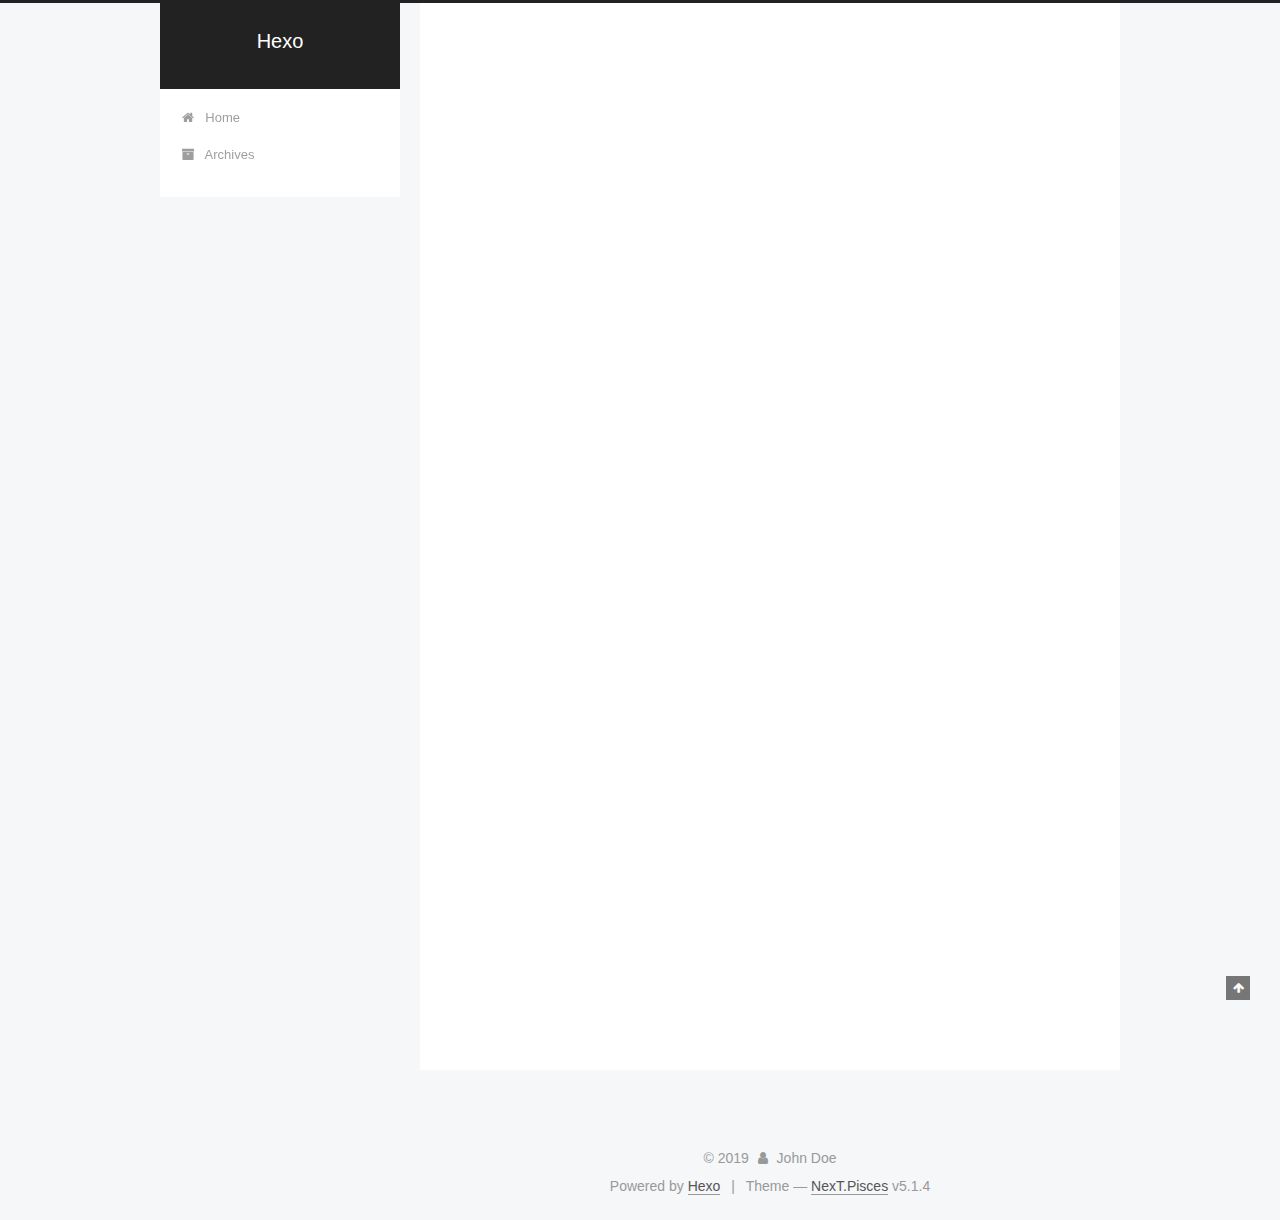
==== index.html @ f13014a4 "Site updated: 2019-09-18 18:14:10" ====
<!DOCTYPE html>



  


<html class="theme-next pisces use-motion" lang="en">
<head><meta name="generator" content="Hexo 3.9.0">
  <meta charset="UTF-8">
<meta http-equiv="X-UA-Compatible" content="IE=edge">
<meta name="viewport" content="width=device-width, initial-scale=1, maximum-scale=1">
<meta name="theme-color" content="#222">









<meta http-equiv="Cache-Control" content="no-transform">
<meta http-equiv="Cache-Control" content="no-siteapp">
















  
  
  <link href="/lib/fancybox/source/jquery.fancybox.css?v=2.1.5" rel="stylesheet" type="text/css">







<link href="/lib/font-awesome/css/font-awesome.min.css?v=4.6.2" rel="stylesheet" type="text/css">

<link href="/css/main.css?v=5.1.4" rel="stylesheet" type="text/css">


  <link rel="apple-touch-icon" sizes="180x180" href="/images/apple-touch-icon-next.png?v=5.1.4">


  <link rel="icon" type="image/png" sizes="32x32" href="/images/favicon-32x32-next.png?v=5.1.4">


  <link rel="icon" type="image/png" sizes="16x16" href="/images/favicon-16x16-next.png?v=5.1.4">


  <link rel="mask-icon" href="/images/logo.svg?v=5.1.4" color="#222">





  <meta name="keywords" content="Hexo, NexT">










<meta property="og:type" content="website">
<meta property="og:title" content="Hexo">
<meta property="og:url" content="http://yoursite.com/index.html">
<meta property="og:site_name" content="Hexo">
<meta property="og:locale" content="en">
<meta name="twitter:card" content="summary">
<meta name="twitter:title" content="Hexo">



<script type="text/javascript" id="hexo.configurations">
  var NexT = window.NexT || {};
  var CONFIG = {
    root: '/',
    scheme: 'Pisces',
    version: '5.1.4',
    sidebar: {"position":"left","display":"post","offset":12,"b2t":false,"scrollpercent":false,"onmobile":false},
    fancybox: true,
    tabs: true,
    motion: {"enable":true,"async":false,"transition":{"post_block":"fadeIn","post_header":"slideDownIn","post_body":"slideDownIn","coll_header":"slideLeftIn","sidebar":"slideUpIn"}},
    duoshuo: {
      userId: '0',
      author: 'Author'
    },
    algolia: {
      applicationID: '',
      apiKey: '',
      indexName: '',
      hits: {"per_page":10},
      labels: {"input_placeholder":"Search for Posts","hits_empty":"We didn't find any results for the search: ${query}","hits_stats":"${hits} results found in ${time} ms"}
    }
  };
</script>



  <link rel="canonical" href="http://yoursite.com/">





  <title>Hexo</title>
  








</head>

<body itemscope itemtype="http://schema.org/WebPage" lang="en">

  
  
    
  

  <div class="container sidebar-position-left 
  page-home">
    <div class="headband"></div>

    <header id="header" class="header" itemscope itemtype="http://schema.org/WPHeader">
      <div class="header-inner"><div class="site-brand-wrapper">
  <div class="site-meta ">
    

    <div class="custom-logo-site-title">
      <a href="/" class="brand" rel="start">
        <span class="logo-line-before"><i></i></span>
        <span class="site-title">Hexo</span>
        <span class="logo-line-after"><i></i></span>
      </a>
    </div>
      
        <p class="site-subtitle"></p>
      
  </div>

  <div class="site-nav-toggle">
    <button>
      <span class="btn-bar"></span>
      <span class="btn-bar"></span>
      <span class="btn-bar"></span>
    </button>
  </div>
</div>

<nav class="site-nav">
  

  
    <ul id="menu" class="menu">
      
        
        <li class="menu-item menu-item-home">
          <a href="/" rel="section">
            
              <i class="menu-item-icon fa fa-fw fa-home"></i> <br>
            
            Home
          </a>
        </li>
      
        
        <li class="menu-item menu-item-archives">
          <a href="/archives/" rel="section">
            
              <i class="menu-item-icon fa fa-fw fa-archive"></i> <br>
            
            Archives
          </a>
        </li>
      

      
    </ul>
  

  
</nav>



 </div>
    </header>

    <main id="main" class="main">
      <div class="main-inner">
        <div class="content-wrap">
          <div id="content" class="content">
            
  <section id="posts" class="posts-expand">
    
      

  

  
  
  

  <article class="post post-type-normal" itemscope itemtype="http://schema.org/Article">
  
  
  
  <div class="post-block">
    <link itemprop="mainEntityOfPage" href="http://yoursite.com/2019/09/18/hello-world/">

    <span hidden itemprop="author" itemscope itemtype="http://schema.org/Person">
      <meta itemprop="name" content="John Doe">
      <meta itemprop="description" content>
      <meta itemprop="image" content="/images/avatar.gif">
    </span>

    <span hidden itemprop="publisher" itemscope itemtype="http://schema.org/Organization">
      <meta itemprop="name" content="Hexo">
    </span>

    
      <header class="post-header">

        
        
          <h1 class="post-title" itemprop="name headline">
                
                <a class="post-title-link" href="/2019/09/18/hello-world/" itemprop="url">Hello World</a></h1>
        

        <div class="post-meta">
          <span class="post-time">
            
              <span class="post-meta-item-icon">
                <i class="fa fa-calendar-o"></i>
              </span>
              
                <span class="post-meta-item-text">Posted on</span>
              
              <time title="Post created" itemprop="dateCreated datePublished" datetime="2019-09-18T17:03:10+08:00">
                2019-09-18
              </time>
            

            

            
          </span>

          

          
            
          

          
          

          

          

          

        </div>
      </header>
    

    
    
    
    <div class="post-body" itemprop="articleBody">

      
      

      
        
          
            <p>Welcome to <a href="https://hexo.io/" target="_blank" rel="noopener">Hexo</a>! This is your very first post. Check <a href="https://hexo.io/docs/" target="_blank" rel="noopener">documentation</a> for more info. If you get any problems when using Hexo, you can find the answer in <a href="https://hexo.io/docs/troubleshooting.html" target="_blank" rel="noopener">troubleshooting</a> or you can ask me on <a href="https://github.com/hexojs/hexo/issues" target="_blank" rel="noopener">GitHub</a>.</p>
<h2 id="Quick-Start"><a href="#Quick-Start" class="headerlink" title="Quick Start"></a>Quick Start</h2><h3 id="Create-a-new-post"><a href="#Create-a-new-post" class="headerlink" title="Create a new post"></a>Create a new post</h3><figure class="highlight bash"><table><tr><td class="gutter"><pre><span class="line">1</span><br></pre></td><td class="code"><pre><span class="line">$ hexo new <span class="string">"My New Post"</span></span><br></pre></td></tr></table></figure>

<p>More info: <a href="https://hexo.io/docs/writing.html" target="_blank" rel="noopener">Writing</a></p>
<h3 id="Run-server"><a href="#Run-server" class="headerlink" title="Run server"></a>Run server</h3><figure class="highlight bash"><table><tr><td class="gutter"><pre><span class="line">1</span><br></pre></td><td class="code"><pre><span class="line">$ hexo server</span><br></pre></td></tr></table></figure>

<p>More info: <a href="https://hexo.io/docs/server.html" target="_blank" rel="noopener">Server</a></p>
<h3 id="Generate-static-files"><a href="#Generate-static-files" class="headerlink" title="Generate static files"></a>Generate static files</h3><figure class="highlight bash"><table><tr><td class="gutter"><pre><span class="line">1</span><br></pre></td><td class="code"><pre><span class="line">$ hexo generate</span><br></pre></td></tr></table></figure>

<p>More info: <a href="https://hexo.io/docs/generating.html" target="_blank" rel="noopener">Generating</a></p>
<h3 id="Deploy-to-remote-sites"><a href="#Deploy-to-remote-sites" class="headerlink" title="Deploy to remote sites"></a>Deploy to remote sites</h3><figure class="highlight bash"><table><tr><td class="gutter"><pre><span class="line">1</span><br></pre></td><td class="code"><pre><span class="line">$ hexo deploy</span><br></pre></td></tr></table></figure>

<p>More info: <a href="https://hexo.io/docs/deployment.html" target="_blank" rel="noopener">Deployment</a></p>

          
        
      
    </div>
    
    
    

    

    

    

    <footer class="post-footer">
      

      

      

      
      
        <div class="post-eof"></div>
      
    </footer>
  </div>
  
  
  
  </article>


    
  </section>

  


          </div>
          


          

        </div>
        
          
  
  <div class="sidebar-toggle">
    <div class="sidebar-toggle-line-wrap">
      <span class="sidebar-toggle-line sidebar-toggle-line-first"></span>
      <span class="sidebar-toggle-line sidebar-toggle-line-middle"></span>
      <span class="sidebar-toggle-line sidebar-toggle-line-last"></span>
    </div>
  </div>

  <aside id="sidebar" class="sidebar">
    
    <div class="sidebar-inner">

      

      

      <section class="site-overview-wrap sidebar-panel sidebar-panel-active">
        <div class="site-overview">
          <div class="site-author motion-element" itemprop="author" itemscope itemtype="http://schema.org/Person">
            
              <p class="site-author-name" itemprop="name">John Doe</p>
              <p class="site-description motion-element" itemprop="description"></p>
          </div>

          <nav class="site-state motion-element">

            
              <div class="site-state-item site-state-posts">
              
                <a href="/archives/">
              
                  <span class="site-state-item-count">1</span>
                  <span class="site-state-item-name">posts</span>
                </a>
              </div>
            

            

            

          </nav>

          

          

          
          

          
          

          

        </div>
      </section>

      

      

    </div>
  </aside>


        
      </div>
    </main>

    <footer id="footer" class="footer">
      <div class="footer-inner">
        <div class="copyright">&copy; <span itemprop="copyrightYear">2019</span>
  <span class="with-love">
    <i class="fa fa-user"></i>
  </span>
  <span class="author" itemprop="copyrightHolder">John Doe</span>

  
</div>


  <div class="powered-by">Powered by <a class="theme-link" target="_blank" href="https://hexo.io">Hexo</a></div>



  <span class="post-meta-divider">|</span>



  <div class="theme-info">Theme &mdash; <a class="theme-link" target="_blank" href="https://github.com/iissnan/hexo-theme-next">NexT.Pisces</a> v5.1.4</div>




        







        
      </div>
    </footer>

    
      <div class="back-to-top">
        <i class="fa fa-arrow-up"></i>
        
      </div>
    

    

  </div>

  

<script type="text/javascript">
  if (Object.prototype.toString.call(window.Promise) !== '[object Function]') {
    window.Promise = null;
  }
</script>









  












  
  
    <script type="text/javascript" src="/lib/jquery/index.js?v=2.1.3"></script>
  

  
  
    <script type="text/javascript" src="/lib/fastclick/lib/fastclick.min.js?v=1.0.6"></script>
  

  
  
    <script type="text/javascript" src="/lib/jquery_lazyload/jquery.lazyload.js?v=1.9.7"></script>
  

  
  
    <script type="text/javascript" src="/lib/velocity/velocity.min.js?v=1.2.1"></script>
  

  
  
    <script type="text/javascript" src="/lib/velocity/velocity.ui.min.js?v=1.2.1"></script>
  

  
  
    <script type="text/javascript" src="/lib/fancybox/source/jquery.fancybox.pack.js?v=2.1.5"></script>
  


  


  <script type="text/javascript" src="/js/src/utils.js?v=5.1.4"></script>

  <script type="text/javascript" src="/js/src/motion.js?v=5.1.4"></script>



  
  


  <script type="text/javascript" src="/js/src/affix.js?v=5.1.4"></script>

  <script type="text/javascript" src="/js/src/schemes/pisces.js?v=5.1.4"></script>



  

  


  <script type="text/javascript" src="/js/src/bootstrap.js?v=5.1.4"></script>



  


  




	





  





  












  





  

  

  

  
  

  

  

  

</body>
</html>
---- css/main.css ----
/* normalize.css v3.0.2 | MIT License | git.io/normalize */
html {
  font-family: sans-serif; /* 1 */
  -ms-text-size-adjust: 100%; /* 2 */
  -webkit-text-size-adjust: 100%; /* 2 */
}
body {
  margin: 0;
}
article,
aside,
details,
figcaption,
figure,
footer,
header,
hgroup,
main,
menu,
nav,
section,
summary {
  display: block;
}
audio,
canvas,
progress,
video {
  display: inline-block; /* 1 */
  vertical-align: baseline; /* 2 */
}
audio:not([controls]) {
  display: none;
  height: 0;
}
[hidden],
template {
  display: none;
}
a {
  background-color: transparent;
}
a:active,
a:hover {
  outline: 0;
}
abbr[title] {
  border-bottom: 1px dotted;
}
b,
strong {
  font-weight: bold;
}
dfn {
  font-style: italic;
}
h1 {
  font-size: 2em;
  margin: 0.67em 0;
}
mark {
  background: #ff0;
  color: #000;
}
small {
  font-size: 80%;
}
sub,
sup {
  font-size: 75%;
  line-height: 0;
  position: relative;
  vertical-align: baseline;
}
sup {
  top: -0.5em;
}
sub {
  bottom: -0.25em;
}
img {
  border: 0;
}
svg:not(:root) {
  overflow: hidden;
}
figure {
  margin: 1em 40px;
}
hr {
  -moz-box-sizing: content-box;
  box-sizing: content-box;
  height: 0;
}
pre {
  overflow: auto;
}
code,
kbd,
pre,
samp {
  font-family: monospace, monospace;
  font-size: 1em;
}
button,
input,
optgroup,
select,
textarea {
  color: inherit; /* 1 */
  font: inherit; /* 2 */
  margin: 0; /* 3 */
}
button {
  overflow: visible;
}
button,
select {
  text-transform: none;
}
button,
html input[type="button"],
input[type="reset"],
input[type="submit"] {
  -webkit-appearance: button; /* 2 */
  cursor: pointer; /* 3 */
}
button[disabled],
html input[disabled] {
  cursor: default;
}
button::-moz-focus-inner,
input::-moz-focus-inner {
  border: 0;
  padding: 0;
}
input {
  line-height: normal;
}
input[type="checkbox"],
input[type="radio"] {
  box-sizing: border-box; /* 1 */
  padding: 0; /* 2 */
}
input[type="number"]::-webkit-inner-spin-button,
input[type="number"]::-webkit-outer-spin-button {
  height: auto;
}
input[type="search"] {
  -webkit-appearance: textfield; /* 1 */
  -moz-box-sizing: content-box;
  -webkit-box-sizing: content-box; /* 2 */
  box-sizing: content-box;
}
input[type="search"]::-webkit-search-cancel-button,
input[type="search"]::-webkit-search-decoration {
  -webkit-appearance: none;
}
fieldset {
  border: 1px solid #c0c0c0;
  margin: 0 2px;
  padding: 0.35em 0.625em 0.75em;
}
legend {
  border: 0; /* 1 */
  padding: 0; /* 2 */
}
textarea {
  overflow: auto;
}
optgroup {
  font-weight: bold;
}
table {
  border-collapse: collapse;
  border-spacing: 0;
}
td,
th {
  padding: 0;
}
::selection {
  background: #262a30;
  color: #fff;
}
body {
  position: relative;
  font-family: 'Lato', "PingFang SC", "Microsoft YaHei", sans-serif;
  font-size: 14px;
  line-height: 2;
  color: #555;
  background: #f5f7f9;
}
@media (max-width: 767px) {
  body {
    padding-right: 0 !important;
  }
}
@media (min-width: 768px) and (max-width: 991px) {
  body {
    padding-right: 0 !important;
  }
}
@media (min-width: 1600px) {
  body {
    font-size: 16px;
  }
}
h1,
h2,
h3,
h4,
h5,
h6 {
  margin: 0;
  padding: 0;
  font-weight: bold;
  line-height: 1.5;
  font-family: 'Lato', "PingFang SC", "Microsoft YaHei", sans-serif;
}
h2,
h3,
h4,
h5,
h6 {
  margin: 20px 0 15px;
}
h1 {
  font-size: 22px;
}
@media (max-width: 767px) {
  h1 {
    font-size: 18px;
  }
}
h2 {
  font-size: 20px;
}
@media (max-width: 767px) {
  h2 {
    font-size: 16px;
  }
}
h3 {
  font-size: 18px;
}
@media (max-width: 767px) {
  h3 {
    font-size: 14px;
  }
}
h4 {
  font-size: 16px;
}
@media (max-width: 767px) {
  h4 {
    font-size: 12px;
  }
}
h5 {
  font-size: 14px;
}
@media (max-width: 767px) {
  h5 {
    font-size: 10px;
  }
}
h6 {
  font-size: 12px;
}
@media (max-width: 767px) {
  h6 {
    font-size: 8px;
  }
}
p {
  margin: 0 0 20px 0;
}
a {
  color: #555;
  text-decoration: none;
  outline: none;
  border-bottom: 1px solid #999;
  word-wrap: break-word;
}
a:hover {
  color: #222;
  border-bottom-color: #222;
}
blockquote {
  margin: 0;
  padding: 0;
}
img {
  display: block;
  margin: auto;
  max-width: 100%;
  height: auto;
}
hr {
  margin: 40px 0;
  height: 3px;
  border: none;
  background-color: #ddd;
  background-image: repeating-linear-gradient(-45deg, #fff, #fff 4px, transparent 4px, transparent 8px);
}
blockquote {
  padding: 0 15px;
  color: #666;
  border-left: 4px solid #ddd;
}
blockquote cite::before {
  content: "-";
  padding: 0 5px;
}
dt {
  font-weight: 700;
}
dd {
  margin: 0;
  padding: 0;
}
kbd {
  border: 1px solid #ccc;
  border-radius: 0.2em;
  box-shadow: 0.1em 0.1em 0.2em rgba(0,0,0,0.1);
  background-color: #f9f9f9;
  font-family: inherit;
  background-image: -webkit-linear-gradient(top, #eee, #fff, #eee);
  padding: 0.1em 0.3em;
  white-space: nowrap;
}
.text-left {
  text-align: left;
}
.text-center {
  text-align: center;
}
.text-right {
  text-align: right;
}
.text-justify {
  text-align: justify;
}
.text-nowrap {
  white-space: nowrap;
}
.text-lowercase {
  text-transform: lowercase;
}
.text-uppercase {
  text-transform: uppercase;
}
.text-capitalize {
  text-transform: capitalize;
}
.center-block {
  display: block;
  margin-left: auto;
  margin-right: auto;
}
.clearfix:before,
.clearfix:after {
  content: " ";
  display: table;
}
.clearfix:after {
  clear: both;
}
.pullquote {
  width: 45%;
}
.pullquote.left {
  float: left;
  margin-left: 5px;
  margin-right: 10px;
}
.pullquote.right {
  float: right;
  margin-left: 10px;
  margin-right: 5px;
}
.affix.affix.affix {
  position: fixed;
}
.translation {
  margin-top: -20px;
  font-size: 14px;
  color: #999;
}
.scrollbar-measure {
  width: 100px;
  height: 100px;
  overflow: scroll;
  position: absolute;
  top: -9999px;
}
.use-motion .motion-element {
  opacity: 0;
}
table {
  margin: 20px 0;
  width: 100%;
  border-collapse: collapse;
  border-spacing: 0;
  border: 1px solid #ddd;
  font-size: 14px;
  table-layout: fixed;
  word-wrap: break-all;
}
table>tbody>tr:nth-of-type(odd) {
  background-color: #f9f9f9;
}
table>tbody>tr:hover {
  background-color: #f5f5f5;
}
caption,
th,
td {
  padding: 8px;
  text-align: left;
  vertical-align: middle;
  font-weight: normal;
}
th,
td {
  border-bottom: 3px solid #ddd;
  border-right: 1px solid #eee;
}
th {
  padding-bottom: 10px;
  font-weight: 700;
}
td {
  border-bottom-width: 1px;
}
html,
body {
  height: 100%;
}
.container {
  position: relative;
  min-height: 100%;
}
.header-inner {
  margin: 0 auto;
  padding: 100px 0 70px;
  width: 700px;
}
@media (min-width: 1600px) {
  .container .header-inner {
    width: 900px;
  }
}
.main {
  padding-bottom: 150px;
}
.main-inner {
  margin: 0 auto;
  width: 700px;
}
@media (min-width: 1600px) {
  .container .main-inner {
    width: 900px;
  }
}
.footer {
  position: absolute;
  left: 0;
  bottom: 0;
  width: 100%;
  min-height: 50px;
}
.footer-inner {
  box-sizing: border-box;
  margin: 20px auto;
  width: 700px;
}
@media (min-width: 1600px) {
  .container .footer-inner {
    width: 900px;
  }
}
pre,
.highlight {
  overflow: auto;
  margin: 20px 0;
  padding: 0;
  font-size: 13px;
  color: #4d4d4c;
  background: #f7f7f7;
  line-height: 1.6;
}
pre,
code {
  font-family: consolas, Menlo, "PingFang SC", "Microsoft YaHei", monospace;
}
code {
  padding: 2px 4px;
  word-wrap: break-word;
  color: #555;
  background: #eee;
  border-radius: 3px;
  font-size: 13px;
}
pre {
  padding: 10px;
}
pre code {
  padding: 0;
  color: #4d4d4c;
  background: none;
  text-shadow: none;
}
.highlight {
  border-radius: 1px;
}
.highlight pre {
  border: none;
  margin: 0;
  padding: 10px 0;
}
.highlight table {
  margin: 0;
  width: auto;
  border: none;
}
.highlight td {
  border: none;
  padding: 0;
}
.highlight figcaption {
  font-size: 1em;
  color: #4d4d4c;
  line-height: 1em;
  margin-bottom: 1em;
}
.highlight figcaption:before,
.highlight figcaption:after {
  content: " ";
  display: table;
}
.highlight figcaption:after {
  clear: both;
}
.highlight figcaption a {
  float: right;
  color: #4d4d4c;
}
.highlight figcaption a:hover {
  border-bottom-color: #4d4d4c;
}
.highlight .gutter pre {
  padding-left: 10px;
  padding-right: 10px;
  color: #869194;
  text-align: right;
  background-color: #eff2f3;
}
.highlight .code pre {
  width: 100%;
  padding-left: 10px;
  padding-right: 10px;
  background-color: #f7f7f7;
}
.highlight .line {
  height: 20px;
}
.gutter {
  -webkit-user-select: none;
  -moz-user-select: none;
  -ms-user-select: none;
  user-select: none;
}
.gist table {
  width: auto;
}
.gist table td {
  border: none;
}
pre .deletion {
  background: #fdd;
}
pre .addition {
  background: #dfd;
}
pre .meta {
  color: #8959a8;
}
pre .comment {
  color: #8e908c;
}
pre .variable,
pre .attribute,
pre .tag,
pre .regexp,
pre .ruby .constant,
pre .xml .tag .title,
pre .xml .pi,
pre .xml .doctype,
pre .html .doctype,
pre .css .id,
pre .css .class,
pre .css .pseudo {
  color: #c82829;
}
pre .number,
pre .preprocessor,
pre .built_in,
pre .literal,
pre .params,
pre .constant,
pre .command {
  color: #f5871f;
}
pre .ruby .class .title,
pre .css .rules .attribute,
pre .string,
pre .value,
pre .inheritance,
pre .header,
pre .ruby .symbol,
pre .xml .cdata,
pre .special,
pre .number,
pre .formula {
  color: #718c00;
}
pre .title,
pre .css .hexcolor {
  color: #3e999f;
}
pre .function,
pre .python .decorator,
pre .python .title,
pre .ruby .function .title,
pre .ruby .title .keyword,
pre .perl .sub,
pre .javascript .title,
pre .coffeescript .title {
  color: #4271ae;
}
pre .keyword,
pre .javascript .function {
  color: #8959a8;
}
.full-image.full-image.full-image.full-image {
  border: none;
  max-width: 100%;
  width: auto;
  margin: 20px auto 25px;
}
@media (min-width: 992px) {
  .full-image.full-image.full-image.full-image {
    max-width: none;
    width: 118%;
    margin: 0 -9%;
  }
}
.blockquote-center,
.page-home .post-type-quote blockquote,
.page-post-detail .post-type-quote blockquote {
  position: relative;
  margin: 40px 0;
  padding: 0;
  border-left: none;
  text-align: center;
}
.blockquote-center::before,
.page-home .post-type-quote blockquote::before,
.page-post-detail .post-type-quote blockquote::before,
.blockquote-center::after,
.page-home .post-type-quote blockquote::after,
.page-post-detail .post-type-quote blockquote::after {
  position: absolute;
  content: ' ';
  display: block;
  width: 100%;
  height: 24px;
  opacity: 0.2;
  background-repeat: no-repeat;
  background-position: 0 -6px;
  background-size: 22px 22px;
}
.blockquote-center::before,
.page-home .post-type-quote blockquote::before,
.page-post-detail .post-type-quote blockquote::before {
  top: -20px;
  background-image: url("../images/quote-l.svg");
  border-top: 1px solid #ccc;
}
.blockquote-center::after,
.page-home .post-type-quote blockquote::after,
.page-post-detail .post-type-quote blockquote::after {
  bottom: -20px;
  background-image: url("../images/quote-r.svg");
  border-bottom: 1px solid #ccc;
  background-position: 100% 8px;
}
.blockquote-center p,
.page-home .post-type-quote blockquote p,
.page-post-detail .post-type-quote blockquote p,
.blockquote-center div,
.page-home .post-type-quote blockquote div,
.page-post-detail .post-type-quote blockquote div {
  text-align: center;
}
.post .post-body .group-picture img {
  box-sizing: border-box;
  padding: 0 3px;
  border: none;
}
.post .group-picture-row {
  overflow: hidden;
  margin-top: 6px;
}
.post .group-picture-row:first-child {
  margin-top: 0;
}
.post .group-picture-column {
  float: left;
}
.page-post-detail .post-body .group-picture-column {
  float: none;
  margin-top: 10px;
  width: auto !important;
}
.page-post-detail .post-body .group-picture-column img {
  margin: 0 auto;
}
.page-archive .group-picture-container {
  overflow: hidden;
}
.page-archive .group-picture-row {
  float: left;
}
.page-archive .group-picture-row:first-child {
  margin-top: 6px;
}
.page-archive .group-picture-column {
  max-width: 150px;
  max-height: 150px;
}
.post-body .note {
  position: relative;
  padding: 15px;
  margin-bottom: 20px;
  border: 1px solid #eee;
  border-left-width: 5px;
  border-radius: 3px;
}
.post-body .note h2,
.post-body .note h3,
.post-body .note h4,
.post-body .note h5,
.post-body .note h6 {
  margin-top: 0;
  margin-bottom: 0;
  border-bottom: initial;
  padding-top: 0 !important;
}
.post-body .note p:first-child,
.post-body .note ul:first-child,
.post-body .note ol:first-child,
.post-body .note table:first-child,
.post-body .note pre:first-child,
.post-body .note blockquote:first-child {
  margin-top: 0;
}
.post-body .note p:last-child,
.post-body .note ul:last-child,
.post-body .note ol:last-child,
.post-body .note table:last-child,
.post-body .note pre:last-child,
.post-body .note blockquote:last-child {
  margin-bottom: 0;
}
.post-body .note.default {
  border-left-color: #777;
}
.post-body .note.default h2,
.post-body .note.default h3,
.post-body .note.default h4,
.post-body .note.default h5,
.post-body .note.default h6 {
  color: #777;
}
.post-body .note.primary {
  border-left-color: #6f42c1;
}
.post-body .note.primary h2,
.post-body .note.primary h3,
.post-body .note.primary h4,
.post-body .note.primary h5,
.post-body .note.primary h6 {
  color: #6f42c1;
}
.post-body .note.info {
  border-left-color: #428bca;
}
.post-body .note.info h2,
.post-body .note.info h3,
.post-body .note.info h4,
.post-body .note.info h5,
.post-body .note.info h6 {
  color: #428bca;
}
.post-body .note.success {
  border-left-color: #5cb85c;
}
.post-body .note.success h2,
.post-body .note.success h3,
.post-body .note.success h4,
.post-body .note.success h5,
.post-body .note.success h6 {
  color: #5cb85c;
}
.post-body .note.warning {
  border-left-color: #f0ad4e;
}
.post-body .note.warning h2,
.post-body .note.warning h3,
.post-body .note.warning h4,
.post-body .note.warning h5,
.post-body .note.warning h6 {
  color: #f0ad4e;
}
.post-body .note.danger {
  border-left-color: #d9534f;
}
.post-body .note.danger h2,
.post-body .note.danger h3,
.post-body .note.danger h4,
.post-body .note.danger h5,
.post-body .note.danger h6 {
  color: #d9534f;
}
.post-body .label {
  display: inline;
  padding: 0 2px;
  white-space: nowrap;
}
.post-body .label.default {
  background-color: #f0f0f0;
}
.post-body .label.primary {
  background-color: #efe6f7;
}
.post-body .label.info {
  background-color: #e5f2f8;
}
.post-body .label.success {
  background-color: #e7f4e9;
}
.post-body .label.warning {
  background-color: #fcf6e1;
}
.post-body .label.danger {
  background-color: #fae8eb;
}
.post-body .tabs {
  position: relative;
  display: block;
  margin-bottom: 20px;
  padding-top: 10px;
}
.post-body .tabs ul.nav-tabs {
  margin: 0;
  padding: 0;
  display: flex;
  margin-bottom: -1px;
}
@media (max-width: 413px) {
  .post-body .tabs ul.nav-tabs {
    display: block;
    margin-bottom: 5px;
  }
}
.post-body .tabs ul.nav-tabs li.tab {
  list-style-type: none !important;
  margin: 0 0.25em 0 0;
  border-top: 3px solid transparent;
  border-left: 1px solid transparent;
  border-right: 1px solid transparent;
}
@media (max-width: 413px) {
  .post-body .tabs ul.nav-tabs li.tab {
    margin: initial;
    border-top: 1px solid transparent;
    border-left: 3px solid transparent;
    border-right: 1px solid transparent;
    border-bottom: 1px solid transparent;
  }
}
.post-body .tabs ul.nav-tabs li.tab a {
  outline: 0;
  border-bottom: initial;
  display: block;
  line-height: 1.8em;
  padding: 0.25em 0.75em;
  transition-duration: 0.2s;
  transition-timing-function: ease-out;
  transition-delay: 0s;
}
.post-body .tabs ul.nav-tabs li.tab a i {
  width: 1.285714285714286em;
}
.post-body .tabs ul.nav-tabs li.tab.active {
  border-top: 3px solid #fc6423;
  border-left: 1px solid #ddd;
  border-right: 1px solid #ddd;
  background-color: #fff;
}
@media (max-width: 413px) {
  .post-body .tabs ul.nav-tabs li.tab.active {
    border-top: 1px solid #ddd;
    border-left: 3px solid #fc6423;
    border-right: 1px solid #ddd;
    border-bottom: 1px solid #ddd;
  }
}
.post-body .tabs ul.nav-tabs li.tab.active a {
  cursor: default;
  color: #555;
}
.post-body .tabs .tab-content {
  background-color: #fff;
}
.post-body .tabs .tab-content .tab-pane {
  border: 1px solid #ddd;
  padding: 20px 20px 0 20px;
}
.post-body .tabs .tab-content .tab-pane:not(.active) {
  display: none !important;
}
.post-body .tabs .tab-content .tab-pane.active {
  display: block !important;
}
.btn {
  display: inline-block;
  padding: 0 20px;
  font-size: 14px;
  color: #555;
  background: #fff;
  border: 2px solid #555;
  text-decoration: none;
  border-radius: 2px;
  transition-property: background-color;
  transition-duration: 0.2s;
  transition-timing-function: ease-in-out;
  transition-delay: 0s;
  line-height: 2;
}
.btn:hover {
  border-color: #222;
  color: #fff;
  background: #222;
}
.btn +.btn {
  margin: 0 0 8px 8px;
}
.btn .fa-fw {
  width: 1.285714285714286em;
  text-align: left;
}
.btn-bar {
  display: block;
  width: 22px;
  height: 2px;
  background: #555;
  border-radius: 1px;
}
.btn-bar+.btn-bar {
  margin-top: 4px;
}
.pagination {
  margin: 120px 0 40px;
  text-align: center;
  border-top: 1px solid #eee;
}
.page-number-basic,
.pagination .prev,
.pagination .next,
.pagination .page-number,
.pagination .space {
  display: inline-block;
  position: relative;
  top: -1px;
  margin: 0 10px;
  padding: 0 11px;
}
@media (max-width: 767px) {
  .page-number-basic,
  .pagination .prev,
  .pagination .next,
  .pagination .page-number,
  .pagination .space {
    margin: 0 5px;
  }
}
.pagination .prev,
.pagination .next,
.pagination .page-number {
  border-bottom: 0;
  border-top: 1px solid #eee;
  transition-property: border-color;
  transition-duration: 0.2s;
  transition-timing-function: ease-in-out;
  transition-delay: 0s;
}
.pagination .prev:hover,
.pagination .next:hover,
.pagination .page-number:hover {
  border-top-color: #222;
}
.pagination .space {
  padding: 0;
  margin: 0;
}
.pagination .prev {
  margin-left: 0;
}
.pagination .next {
  margin-right: 0;
}
.pagination .page-number.current {
  color: #fff;
  background: #ccc;
  border-top-color: #ccc;
}
@media (max-width: 767px) {
  .pagination {
    border-top: none;
  }
  .pagination .prev,
  .pagination .next,
  .pagination .page-number {
    margin-bottom: 10px;
    border-top: 0;
    border-bottom: 1px solid #eee;
    padding: 0 10px;
  }
  .pagination .prev:hover,
  .pagination .next:hover,
  .pagination .page-number:hover {
    border-bottom-color: #222;
  }
}
.comments {
  margin: 60px 20px 0;
}
.tag-cloud {
  text-align: center;
}
.tag-cloud a {
  display: inline-block;
  margin: 10px;
}
.back-to-top {
  box-sizing: border-box;
  position: fixed;
  bottom: -100px;
  right: 30px;
  z-index: 1050;
  padding: 0 6px;
  width: 24px;
  background: #222;
  font-size: 12px;
  opacity: 0.6;
  color: #fff;
  cursor: pointer;
  text-align: center;
  -webkit-transform: translateZ(0);
  transition-property: bottom;
  transition-duration: 0.2s;
  transition-timing-function: ease-in-out;
  transition-delay: 0s;
}
@media (min-width: 768px) and (max-width: 991px) {
  .back-to-top {
    display: none !important;
  }
}
@media (max-width: 767px) {
  .back-to-top {
    display: none !important;
  }
}
.back-to-top.back-to-top-on {
  bottom: 30px;
}
.header {
  background: transparent;
}
.header-inner {
  position: relative;
}
.headband {
  height: 3px;
  background: #222;
}
.site-meta {
  margin: 0;
  text-align: center;
}
@media (max-width: 767px) {
  .site-meta {
    text-align: center;
  }
}
.brand {
  position: relative;
  display: inline-block;
  padding: 0 40px;
  color: #fff;
  background: #222;
  border-bottom: none;
}
.brand:hover {
  color: #fff;
}
.logo {
  display: inline-block;
  margin-right: 5px;
  line-height: 36px;
  vertical-align: top;
}
.site-title {
  display: inline-block;
  vertical-align: top;
  line-height: 36px;
  font-size: 20px;
  font-weight: normal;
  font-family: 'Lato', "PingFang SC", "Microsoft YaHei", sans-serif;
}
.site-subtitle {
  margin-top: 10px;
  font-size: 13px;
  color: #ddd;
}
.use-motion .brand {
  opacity: 0;
}
.use-motion .logo,
.use-motion .site-title,
.use-motion .site-subtitle {
  opacity: 0;
  position: relative;
  top: -10px;
}
.site-nav-toggle {
  display: none;
  position: absolute;
  top: 10px;
  left: 10px;
}
@media (max-width: 767px) {
  .site-nav-toggle {
    display: block;
  }
}
.site-nav-toggle button {
  margin-top: 2px;
  padding: 9px 10px;
  background: transparent;
  border: none;
}
@media (max-width: 767px) {
  .site-nav {
    display: none;
    margin: 0 -10px;
    padding: 0 10px;
    clear: both;
    border-top: 1px solid #ddd;
  }
}
@media (min-width: 768px) and (max-width: 991px) {
  .site-nav {
    display: block !important;
  }
}
@media (min-width: 992px) {
  .site-nav {
    display: block !important;
  }
}
.menu {
  margin-top: 20px;
  padding-left: 0;
  text-align: center;
}
.menu .menu-item {
  display: inline-block;
  margin: 0 10px;
  list-style: none;
}
@media screen and (max-width: 767px) {
  .menu .menu-item {
    margin-top: 10px;
  }
}
.menu .menu-item a {
  display: block;
  font-size: 13px;
  line-height: inherit;
  border-bottom: 1px solid transparent;
  transition-property: border-color;
  transition-duration: 0.2s;
  transition-timing-function: ease-in-out;
  transition-delay: 0s;
}
.menu .menu-item a:hover,
.menu-item-active a {
  border-bottom-color: #222;
}
.menu .menu-item .fa {
  margin-right: 5px;
}
.use-motion .menu-item {
  opacity: 0;
}
.post-body {
  font-family: 'Lato', "PingFang SC", "Microsoft YaHei", sans-serif;
}
@media (max-width: 767px) {
  .post-body {
    word-break: break-word;
  }
}
.post-body .fancybox img {
  display: block !important;
  margin: 0 auto;
  cursor: pointer;
  cursor: zoom-in;
  cursor: -webkit-zoom-in;
}
.post-body .image-caption,
.post-body .figure .caption {
  margin: -20px auto 15px;
  text-align: center;
  font-size: 14px;
  color: #999;
  font-weight: bold;
  line-height: 1;
}
.post-sticky-flag {
  display: inline-block;
  font-size: 16px;
  -ms-transform: rotate(30deg);
  -webkit-transform: rotate(30deg);
  -moz-transform: rotate(30deg);
  -ms-transform: rotate(30deg);
  -o-transform: rotate(30deg);
  transform: rotate(30deg);
}
.use-motion .post-block,
.use-motion .pagination,
.use-motion .comments {
  opacity: 0;
}
.use-motion .post-header {
  opacity: 0;
}
.use-motion .post-body {
  opacity: 0;
}
.use-motion .collection-title {
  opacity: 0;
}
.posts-expand {
  padding-top: 40px;
}
@media (max-width: 767px) {
  .posts-expand {
    margin: 0 20px;
  }
  .post-body pre .gutter pre {
    padding-right: 10px;
  }
  .post-body .highlight {
    margin-left: 0px;
    margin-right: 0px;
    padding: 0;
  }
  .post-body .highlight .gutter pre {
    padding-right: 10px;
  }
}
@media (min-width: 992px) {
  .posts-expand .post-body {
    text-align: justify;
  }
}
.posts-expand .post-body h2,
.posts-expand .post-body h3,
.posts-expand .post-body h4,
.posts-expand .post-body h5,
.posts-expand .post-body h6 {
  padding-top: 10px;
}
.posts-expand .post-body h2 .header-anchor,
.posts-expand .post-body h3 .header-anchor,
.posts-expand .post-body h4 .header-anchor,
.posts-expand .post-body h5 .header-anchor,
.posts-expand .post-body h6 .header-anchor {
  float: right;
  margin-left: 10px;
  color: #ccc;
  border-bottom-style: none;
  visibility: hidden;
}
.posts-expand .post-body h2 .header-anchor:hover,
.posts-expand .post-body h3 .header-anchor:hover,
.posts-expand .post-body h4 .header-anchor:hover,
.posts-expand .post-body h5 .header-anchor:hover,
.posts-expand .post-body h6 .header-anchor:hover {
  color: inherit;
}
.posts-expand .post-body h2:hover .header-anchor,
.posts-expand .post-body h3:hover .header-anchor,
.posts-expand .post-body h4:hover .header-anchor,
.posts-expand .post-body h5:hover .header-anchor,
.posts-expand .post-body h6:hover .header-anchor {
  visibility: visible;
}
.posts-expand .post-body ul li {
  list-style: circle;
}
.posts-expand .post-body img {
  box-sizing: border-box;
  margin: auto;
  padding: 3px;
  border: 1px solid #ddd;
}
.posts-expand .post-body .fancybox img {
  margin: 0 auto 25px;
}
@media (max-width: 767px) {
  .posts-collapse {
    margin: 0 20px;
  }
  .posts-collapse .post-title,
  .posts-collapse .post-meta {
    display: block;
    width: auto;
    text-align: left;
  }
}
.posts-collapse {
  position: relative;
  z-index: 1010;
  margin-left: 55px;
}
.posts-collapse::after {
  content: " ";
  position: absolute;
  top: 20px;
  left: 0;
  margin-left: -2px;
  width: 4px;
  height: 100%;
  background: #f5f5f5;
  z-index: -1;
}
@media (max-width: 767px) {
  .posts-collapse {
    margin: 0 20px;
  }
}
.posts-collapse .collection-title {
  position: relative;
  margin: 60px 0;
}
.posts-collapse .collection-title h1,
.posts-collapse .collection-title h2 {
  margin-left: 20px;
}
.posts-collapse .collection-title small {
  color: #bbb;
  margin-left: 5px;
}
.posts-collapse .collection-title::before {
  content: " ";
  position: absolute;
  left: 0;
  top: 50%;
  margin-left: -4px;
  margin-top: -4px;
  width: 8px;
  height: 8px;
  background: #bbb;
  border-radius: 50%;
}
.posts-collapse .post {
  margin: 30px 0;
}
.posts-collapse .post-header {
  position: relative;
  transition-duration: 0.2s;
  transition-timing-function: ease-in-out;
  transition-delay: 0s;
  transition-property: border;
  border-bottom: 1px dashed #ccc;
}
.posts-collapse .post-header::before {
  content: " ";
  position: absolute;
  left: 0;
  top: 12px;
  width: 6px;
  height: 6px;
  margin-left: -4px;
  background: #bbb;
  border-radius: 50%;
  border: 1px solid #fff;
  transition-duration: 0.2s;
  transition-timing-function: ease-in-out;
  transition-delay: 0s;
  transition-property: background;
}
.posts-collapse .post-header:hover {
  border-bottom-color: #666;
}
.posts-collapse .post-header:hover::before {
  background: #222;
}
.posts-collapse .post-meta {
  position: absolute;
  font-size: 12px;
  left: 20px;
  top: 5px;
}
.posts-collapse .post-comments-count {
  display: none;
}
.posts-collapse .post-title {
  margin-left: 60px;
  font-size: 16px;
  font-weight: normal;
  line-height: inherit;
}
.posts-collapse .post-title::after {
  margin-left: 3px;
  opacity: 0.6;
}
.posts-collapse .post-title a {
  color: #666;
  border-bottom: none;
}
.page-home .post-type-quote .post-header,
.page-post-detail .post-type-quote .post-header,
.page-home .post-type-quote .post-tags,
.page-post-detail .post-type-quote .post-tags {
  display: none;
}
.posts-expand .post-title {
  text-align: center;
  word-break: break-word;
  font-weight: 400;
}
.posts-expand .post-title-link {
  display: inline-block;
  position: relative;
  color: #555;
  border-bottom: none;
  line-height: 1.2;
  vertical-align: top;
}
.posts-expand .post-title-link::before {
  content: "";
  position: absolute;
  width: 100%;
  height: 2px;
  bottom: 0;
  left: 0;
  background-color: #000;
  visibility: hidden;
  -webkit-transform: scaleX(0);
  -moz-transform: scaleX(0);
  -ms-transform: scaleX(0);
  -o-transform: scaleX(0);
  transform: scaleX(0);
  transition-duration: 0.2s;
  transition-timing-function: ease-in-out;
  transition-delay: 0s;
}
.posts-expand .post-title-link:hover::before {
  visibility: visible;
  -webkit-transform: scaleX(1);
  -moz-transform: scaleX(1);
  -ms-transform: scaleX(1);
  -o-transform: scaleX(1);
  transform: scaleX(1);
}
.posts-expand .post-title-link .fa {
  font-size: 16px;
}
.posts-expand .post-meta {
  margin: 3px 0 60px 0;
  color: #999;
  font-family: 'Lato', "PingFang SC", "Microsoft YaHei", sans-serif;
  font-size: 12px;
  text-align: center;
}
.posts-expand .post-meta .post-category-list {
  display: inline-block;
  margin: 0;
  padding: 3px;
}
.posts-expand .post-meta .post-category-list-link {
  color: #999;
}
.posts-expand .post-meta .post-description {
  font-size: 14px;
  margin-top: 2px;
}
.post-meta-divider {
  margin: 0 0.5em;
}
.post-meta-item-icon {
  margin-right: 3px;
}
@media (min-width: 768px) and (max-width: 991px) {
  .post-meta-item-icon {
    display: inline-block;
  }
}
@media (max-width: 767px) {
  .post-meta-item-icon {
    display: inline-block;
  }
}
@media (min-width: 768px) and (max-width: 991px) {
  .post-meta-item-text {
    display: none;
  }
}
@media (max-width: 767px) {
  .post-meta-item-text {
    display: none;
  }
}
@media (max-width: 767px) {
  .posts-expand .post-comments-count {
    display: none;
  }
}
.post-button {
  margin-top: 40px;
}
.posts-expand .post-tags {
  margin-top: 40px;
  text-align: center;
}
.posts-expand .post-tags a {
  display: inline-block;
  margin-right: 10px;
  font-size: 13px;
}
.post-nav {
  display: table;
  margin-top: 15px;
  width: 100%;
  border-top: 1px solid #eee;
}
.post-nav-divider {
  display: table-cell;
  width: 10%;
}
.post-nav-item {
  display: table-cell;
  padding: 10px 0 0 0;
  width: 45%;
  vertical-align: top;
}
.post-nav-item a {
  position: relative;
  display: block;
  line-height: 25px;
  font-size: 14px;
  color: #555;
  border-bottom: none;
}
.post-nav-item a:hover {
  color: #222;
  border-bottom: none;
}
.post-nav-item a:active {
  top: 2px;
}
.post-nav-item .fa {
  position: absolute;
  top: 8px;
  left: 0;
  font-size: 12px;
}
.post-nav-next a {
  padding-left: 15px;
}
.post-nav-prev {
  text-align: right;
}
.post-nav-prev a {
  padding-right: 15px;
}
.post-nav-prev .fa {
  right: 0;
  left: auto;
}
.posts-expand .post-eof {
  display: block;
  margin: 80px auto 60px;
  width: 8%;
  height: 1px;
  background: #ccc;
  text-align: center;
}
.post:last-child .post-eof.post-eof.post-eof {
  display: none;
}
.post-gallery {
  display: table;
  table-layout: fixed;
  width: 100%;
  border-collapse: separate;
}
.post-gallery-row {
  display: table-row;
}
.post-gallery .post-gallery-img {
  display: table-cell;
  text-align: center;
  vertical-align: middle;
  border: none;
}
.post-gallery .post-gallery-img img {
  max-width: 100%;
  max-height: 100%;
  border: none;
}
.fancybox-close,
.fancybox-close:hover {
  border: none;
}
.rtl.post-body p,
.rtl.post-body a,
.rtl.post-body h1,
.rtl.post-body h2,
.rtl.post-body h3,
.rtl.post-body h4,
.rtl.post-body h5,
.rtl.post-body h6,
.rtl.post-body li,
.rtl.post-body ul,
.rtl.post-body ol {
  direction: rtl;
  font-family: UKIJ Ekran;
}
.rtl.post-title {
  font-family: UKIJ Ekran;
}
.sidebar {
  position: fixed;
  right: 0;
  top: 0;
  bottom: 0;
  width: 0;
  z-index: 1040;
  box-shadow: inset 0 2px 6px #000;
  background: #222;
  -webkit-transform: translateZ(0);
}
.sidebar a {
  color: #999;
  border-bottom-color: #555;
}
.sidebar a:hover {
  color: #eee;
}
@media (min-width: 768px) and (max-width: 991px) {
  .sidebar {
    display: none !important;
  }
}
@media (max-width: 767px) {
  .sidebar {
    display: none !important;
  }
}
.sidebar-inner {
  position: relative;
  padding: 20px 10px;
  color: #999;
  text-align: center;
}
.site-overview-wrap {
  overflow: hidden;
}
.site-overview {
  overflow-y: auto;
  overflow-x: hidden;
}
.sidebar-toggle {
  position: fixed;
  right: 30px;
  bottom: 45px;
  width: 14px;
  height: 14px;
  padding: 5px;
  background: #222;
  line-height: 0;
  z-index: 1050;
  cursor: pointer;
  -webkit-transform: translateZ(0);
}
@media (min-width: 768px) and (max-width: 991px) {
  .sidebar-toggle {
    display: none !important;
  }
}
@media (max-width: 767px) {
  .sidebar-toggle {
    display: none !important;
  }
}
.sidebar-toggle-line {
  position: relative;
  display: inline-block;
  vertical-align: top;
  height: 2px;
  width: 100%;
  background: #fff;
  margin-top: 3px;
}
.sidebar-toggle-line:first-child {
  margin-top: 0;
}
.site-author-image {
  display: block;
  margin: 0 auto;
  padding: 2px;
  max-width: 120px;
  height: auto;
  border: 1px solid #eee;
}
.site-author-name {
  margin: 0;
  text-align: center;
  color: #222;
  font-weight: 600;
}
.site-description {
  margin-top: 0;
  text-align: center;
  font-size: 13px;
  color: #999;
}
.site-state {
  overflow: hidden;
  line-height: 1.4;
  white-space: nowrap;
  text-align: center;
}
.site-state-item {
  display: inline-block;
  padding: 0 15px;
  border-left: 1px solid #eee;
}
.site-state-item:first-child {
  border-left: none;
}
.site-state-item a {
  border-bottom: none;
}
.site-state-item-count {
  display: block;
  text-align: center;
  color: inherit;
  font-weight: 600;
  font-size: 16px;
}
.site-state-item-name {
  font-size: 13px;
  color: #999;
}
.feed-link {
  margin-top: 20px;
}
.feed-link a {
  display: inline-block;
  padding: 0 15px;
  color: #fc6423;
  border: 1px solid #fc6423;
  border-radius: 4px;
}
.feed-link a i {
  color: #fc6423;
  font-size: 14px;
}
.feed-link a:hover {
  color: #fff;
  background: #fc6423;
}
.feed-link a:hover i {
  color: #fff;
}
.links-of-author {
  margin-top: 20px;
}
.links-of-author a {
  display: inline-block;
  vertical-align: middle;
  margin-right: 10px;
  margin-bottom: 10px;
  border-bottom-color: #555;
  font-size: 13px;
}
.links-of-author a:before {
  display: inline-block;
  vertical-align: middle;
  margin-right: 3px;
  content: " ";
  width: 4px;
  height: 4px;
  border-radius: 50%;
  background: #d4ff99;
}
.links-of-blogroll {
  font-size: 13px;
}
.links-of-blogroll-title {
  margin-top: 20px;
  font-size: 14px;
  font-weight: 600;
}
.links-of-blogroll-list {
  margin: 0;
  padding: 0;
  list-style: none;
}
.links-of-blogroll-item {
  padding: 2px 10px;
}
.links-of-blogroll-item a {
  max-width: 280px;
  box-sizing: border-box;
  display: inline-block;
  overflow: hidden;
  white-space: nowrap;
  text-overflow: ellipsis;
}
.sidebar-nav {
  margin: 0 0 20px;
  padding-left: 0;
}
.sidebar-nav li {
  display: inline-block;
  cursor: pointer;
  border-bottom: 1px solid transparent;
  font-size: 14px;
  color: #555;
}
.sidebar-nav li:hover {
  color: #fc6423;
}
.page-post-detail .sidebar-nav-toc {
  padding: 0 5px;
}
.page-post-detail .sidebar-nav-overview {
  margin-left: 10px;
}
.sidebar-nav .sidebar-nav-active {
  color: #fc6423;
  border-bottom-color: #fc6423;
}
.sidebar-nav .sidebar-nav-active:hover {
  color: #fc6423;
}
.sidebar-panel {
  display: none;
}
.sidebar-panel-active {
  display: block;
}
.post-toc-empty {
  font-size: 14px;
  color: #666;
}
.post-toc-wrap {
  overflow: hidden;
}
.post-toc {
  overflow: auto;
}
.post-toc ol {
  margin: 0;
  padding: 0 2px 5px 10px;
  text-align: left;
  list-style: none;
  font-size: 14px;
}
.post-toc ol > ol {
  padding-left: 0;
}
.post-toc ol a {
  transition-duration: 0.2s;
  transition-timing-function: ease-in-out;
  transition-delay: 0s;
  transition-property: all;
  color: #666;
  border-bottom-color: #ccc;
}
.post-toc ol a:hover {
  color: #000;
  border-bottom-color: #000;
}
.post-toc .nav-item {
  overflow: hidden;
  text-overflow: ellipsis;
  text-align: justify;
  white-space: nowrap;
  line-height: 1.8;
}
.post-toc .nav .nav-child {
  display: none;
}
.post-toc .nav .active > .nav-child {
  display: block;
}
.post-toc .nav .active-current > .nav-child {
  display: block;
}
.post-toc .nav .active-current > .nav-child > .nav-item {
  display: block;
}
.post-toc .nav .active > a {
  color: #fc6423;
  border-bottom-color: #fc6423;
}
.post-toc .nav .active-current > a {
  color: #fc6423;
}
.post-toc .nav .active-current > a:hover {
  color: #fc6423;
}
.footer {
  font-size: 14px;
  color: #999;
}
.footer img {
  border: none;
}
.footer-inner {
  text-align: center;
}
.with-love {
  display: inline-block;
  margin: 0 5px;
}
.powered-by,
.theme-info {
  display: inline-block;
}
.cc-license {
  margin-top: 10px;
  text-align: center;
}
.cc-license .cc-opacity {
  opacity: 0.7;
  border-bottom: none;
}
.cc-license .cc-opacity:hover {
  opacity: 0.9;
}
.cc-license img {
  display: inline-block;
}
.theme-next #ds-thread #ds-reset {
  color: #555;
}
.theme-next #ds-thread #ds-reset .ds-replybox {
  margin-bottom: 30px;
}
.theme-next #ds-thread #ds-reset .ds-replybox .ds-avatar,
.theme-next #ds-reset .ds-avatar img {
  box-shadow: none;
}
.theme-next #ds-thread #ds-reset .ds-textarea-wrapper {
  border-color: #c7d4e1;
  background: none;
  border-top-right-radius: 3px;
  border-top-left-radius: 3px;
}
.theme-next #ds-thread #ds-reset .ds-textarea-wrapper textarea {
  height: 60px;
}
.theme-next #ds-reset .ds-rounded-top {
  border-radius: 0;
}
.theme-next #ds-thread #ds-reset .ds-post-toolbar {
  box-sizing: border-box;
  border: 1px solid #c7d4e1;
  background: #f6f8fa;
}
.theme-next #ds-thread #ds-reset .ds-post-options {
  height: 40px;
  border: none;
  background: none;
}
.theme-next #ds-thread #ds-reset .ds-toolbar-buttons {
  top: 11px;
}
.theme-next #ds-thread #ds-reset .ds-sync {
  top: 5px;
}
.theme-next #ds-thread #ds-reset .ds-post-button {
  top: 4px;
  right: 5px;
  width: 90px;
  height: 30px;
  border: 1px solid #c5ced7;
  border-radius: 3px;
  background-image: linear-gradient(#fbfbfc, #f5f7f9);
  color: #60676d;
}
.theme-next #ds-thread #ds-reset .ds-post-button:hover {
  background-position: 0 -30px;
  color: #60676d;
}
.theme-next #ds-thread #ds-reset .ds-comments-info {
  padding: 10px 0;
}
.theme-next #ds-thread #ds-reset .ds-sort {
  display: none;
}
.theme-next #ds-thread #ds-reset li.ds-tab a.ds-current {
  border: none;
  background: #f6f8fa;
  color: #60676d;
}
.theme-next #ds-thread #ds-reset li.ds-tab a.ds-current:hover {
  background-color: #e9f0f7;
  color: #60676d;
}
.theme-next #ds-thread #ds-reset li.ds-tab a {
  border-radius: 2px;
  padding: 5px;
}
.theme-next #ds-thread #ds-reset .ds-login-buttons p {
  color: #999;
  line-height: 36px;
}
.theme-next #ds-thread #ds-reset .ds-login-buttons .ds-service-list li {
  height: 28px;
}
.theme-next #ds-thread #ds-reset .ds-service-list a {
  background: none;
  padding: 5px;
  border: 1px solid;
  border-radius: 3px;
  text-align: center;
}
.theme-next #ds-thread #ds-reset .ds-service-list a:hover {
  color: #fff;
  background: #666;
}
.theme-next #ds-thread #ds-reset .ds-service-list .ds-weibo {
  color: #fc9b00;
  border-color: #fc9b00;
}
.theme-next #ds-thread #ds-reset .ds-service-list .ds-weibo:hover {
  background: #fc9b00;
}
.theme-next #ds-thread #ds-reset .ds-service-list .ds-qq {
  color: #60a3ec;
  border-color: #60a3ec;
}
.theme-next #ds-thread #ds-reset .ds-service-list .ds-qq:hover {
  background: #60a3ec;
}
.theme-next #ds-thread #ds-reset .ds-service-list .ds-renren {
  color: #2e7ac4;
  border-color: #2e7ac4;
}
.theme-next #ds-thread #ds-reset .ds-service-list .ds-renren:hover {
  background: #2e7ac4;
}
.theme-next #ds-thread #ds-reset .ds-service-list .ds-douban {
  color: #37994c;
  border-color: #37994c;
}
.theme-next #ds-thread #ds-reset .ds-service-list .ds-douban:hover {
  background: #37994c;
}
.theme-next #ds-thread #ds-reset .ds-service-list .ds-kaixin {
  color: #fef20d;
  border-color: #fef20d;
}
.theme-next #ds-thread #ds-reset .ds-service-list .ds-kaixin:hover {
  background: #fef20d;
}
.theme-next #ds-thread #ds-reset .ds-service-list .ds-netease {
  color: #f00;
  border-color: #f00;
}
.theme-next #ds-thread #ds-reset .ds-service-list .ds-netease:hover {
  background: #f00;
}
.theme-next #ds-thread #ds-reset .ds-service-list .ds-sohu {
  color: #ffcb05;
  border-color: #ffcb05;
}
.theme-next #ds-thread #ds-reset .ds-service-list .ds-sohu:hover {
  background: #ffcb05;
}
.theme-next #ds-thread #ds-reset .ds-service-list .ds-baidu {
  color: #2831e0;
  border-color: #2831e0;
}
.theme-next #ds-thread #ds-reset .ds-service-list .ds-baidu:hover {
  background: #2831e0;
}
.theme-next #ds-thread #ds-reset .ds-service-list .ds-google {
  color: #166bec;
  border-color: #166bec;
}
.theme-next #ds-thread #ds-reset .ds-service-list .ds-google:hover {
  background: #166bec;
}
.theme-next #ds-thread #ds-reset .ds-service-list .ds-weixin {
  color: #00ce0d;
  border-color: #00ce0d;
}
.theme-next #ds-thread #ds-reset .ds-service-list .ds-weixin:hover {
  background: #00ce0d;
}
.theme-next #ds-thread #ds-reset .ds-service-list .ds-more-services {
  border: none;
}
.theme-next #ds-thread #ds-reset .ds-service-list .ds-more-services:hover {
  background: none;
}
.theme-next #ds-reset .duoshuo-ua-admin {
  display: inline-block;
  color: #f00;
}
.theme-next #ds-reset .duoshuo-ua-platform,
.theme-next #ds-reset .duoshuo-ua-browser {
  color: #ccc;
}
.theme-next #ds-reset .duoshuo-ua-platform .fa,
.theme-next #ds-reset .duoshuo-ua-browser .fa {
  display: inline-block;
  margin-right: 3px;
}
.theme-next #ds-reset .duoshuo-ua-separator {
  display: inline-block;
  margin-left: 5px;
}
.theme-next .this_ua {
  background-color: #ccc !important;
  border-radius: 4px;
  padding: 0 5px !important;
  margin: 1px 1px !important;
  border: 1px solid #bbb !important;
  color: #fff;
  display: inline-block !important;
}
.theme-next .this_ua.admin {
  background-color: #d9534f !important;
  border-color: #d9534f !important;
}
.theme-next .this_ua.platform.iOS,
.theme-next .this_ua.platform.Mac,
.theme-next .this_ua.platform.Windows {
  background-color: #39b3d7 !important;
  border-color: #46b8da !important;
}
.theme-next .this_ua.platform.Linux {
  background-color: #3a3a3a !important;
  border-color: #1f1f1f !important;
}
.theme-next .this_ua.platform.Android {
  background-color: #00c47d !important;
  border-color: #01b171 !important;
}
.theme-next .this_ua.browser.Mobile,
.theme-next .this_ua.browser.Chrome {
  background-color: #5cb85c !important;
  border-color: #4cae4c !important;
}
.theme-next .this_ua.browser.Firefox {
  background-color: #f0ad4e !important;
  border-color: #eea236 !important;
}
.theme-next .this_ua.browser.Maxthon,
.theme-next .this_ua.browser.IE {
  background-color: #428bca !important;
  border-color: #357ebd !important;
}
.theme-next .this_ua.browser.baidu,
.theme-next .this_ua.browser.UCBrowser,
.theme-next .this_ua.browser.Opera {
  background-color: #d9534f !important;
  border-color: #d43f3a !important;
}
.theme-next .this_ua.browser.Android,
.theme-next .this_ua.browser.QQBrowser {
  background-color: #78ace9 !important;
  border-color: #4cae4c !important;
}
.post-spread {
  margin-top: 20px;
  text-align: center;
}
.jiathis_style {
  display: inline-block;
}
.jiathis_style a {
  border: none;
}
.fa {
  font-family: FontAwesome !important;
}
.post-spread {
  margin-top: 20px;
  text-align: center;
}
.bdshare-slide-button-box a {
  border: none;
}
.bdsharebuttonbox {
  display: inline-block;
}
.bdsharebuttonbox a {
  border: none;
}
.local-search-pop-overlay {
  position: fixed;
  width: 100%;
  height: 100%;
  top: 0;
  left: 0;
  z-index: 2080;
  background-color: rgba(0,0,0,0.3);
}
.local-search-popup {
  display: none;
  position: fixed;
  top: 10%;
  left: 50%;
  margin-left: -350px;
  width: 700px;
  height: 80%;
  padding: 0;
  background: #fff;
  color: #333;
  z-index: 9999;
  border-radius: 5px;
}
@media (max-width: 767px) {
  .local-search-popup {
    padding: 0;
    top: 0;
    left: 0;
    margin: 0;
    width: 100%;
    height: 100%;
    border-radius: 0;
  }
}
.local-search-popup ul.search-result-list {
  padding: 0;
  margin: 0 5px;
}
.local-search-popup p.search-result {
  border-bottom: 1px dashed #ccc;
  padding: 5px 0;
}
.local-search-popup a.search-result-title {
  font-weight: bold;
  font-size: 16px;
}
.local-search-popup .search-keyword {
  border-bottom: 1px dashed #f00;
  font-weight: bold;
  color: #f00;
}
.local-search-popup .local-search-header {
  padding: 5px;
  height: 36px;
  background: #f5f5f5;
  border-top-left-radius: 5px;
  border-top-right-radius: 5px;
}
.local-search-popup #local-search-result {
  overflow: auto;
  position: relative;
  padding: 5px 25px;
  height: calc(100% - 55px);
}
.local-search-popup .local-search-input-wrapper {
  display: inline-block;
  width: calc(100% - 90px);
  height: 36px;
  line-height: 36px;
  padding: 0 5px;
}
.local-search-popup .local-search-input-wrapper input {
  padding: 8px 0;
  height: 20px;
  display: block;
  width: 100%;
  outline: none;
  border: none;
  background: transparent;
  vertical-align: middle;
}
.local-search-popup .search-icon,
.local-search-popup .popup-btn-close {
  display: inline-block;
  font-size: 18px;
  color: #999;
  height: 36px;
  width: 18px;
  padding-left: 10px;
  padding-right: 10px;
}
.local-search-popup .search-icon {
  float: left;
}
.local-search-popup .popup-btn-close {
  border-left: 1px solid #eee;
  float: right;
  cursor: pointer;
}
.local-search-popup #no-result {
  position: absolute;
  left: 50%;
  top: 50%;
  -webkit-transform: translate(-50%, -50%);
  -webkit-transform: translate(-50%, -50%);
  -moz-transform: translate(-50%, -50%);
  -ms-transform: translate(-50%, -50%);
  -o-transform: translate(-50%, -50%);
  transform: translate(-50%, -50%);
  color: #ccc;
}
@media (min-width: 768px) and (max-width: 991px) {
  .busuanzi-count {
    width: auto;
  }
}
@media (max-width: 767px) {
  .busuanzi-count {
    width: auto;
  }
}
.site-uv,
.site-pv,
.page-pv {
  display: inline-block;
}
.site-uv .busuanzi-value,
.site-pv .busuanzi-value,
.page-pv .busuanzi-value {
  margin: 0 5px;
}
.site-uv {
  margin-right: 10px;
}
.site-uv::after {
  content: "|";
  padding-left: 10px;
}
.page-archive .archive-page-counter {
  position: relative;
  top: 3px;
  left: 20px;
}
@media (max-width: 767px) {
  .page-archive .archive-page-counter {
    top: 5px;
  }
}
.page-archive .posts-collapse .archive-move-on {
  position: absolute;
  top: 11px;
  left: 0;
  margin-left: -6px;
  width: 10px;
  height: 10px;
  opacity: 0.5;
  background: #555;
  border: 1px solid #fff;
  border-radius: 50%;
}
.category-all-page .category-all-title {
  text-align: center;
}
.category-all-page .category-all {
  margin-top: 20px;
}
.category-all-page .category-list {
  margin: 0;
  padding: 0;
  list-style: none;
}
.category-all-page .category-list-item {
  margin: 5px 10px;
}
.category-all-page .category-list-count {
  color: #bbb;
}
.category-all-page .category-list-count:before {
  display: inline;
  content: " (";
}
.category-all-page .category-list-count:after {
  display: inline;
  content: ") ";
}
.category-all-page .category-list-child {
  padding-left: 10px;
}
#schedule ul#event-list {
  padding-left: 30px;
}
#schedule ul#event-list hr {
  margin: 20px 0 45px 0 !important;
  background: #222;
}
#schedule ul#event-list hr:after {
  display: inline-block;
  content: 'NOW';
  background: #222;
  color: #fff;
  font-weight: bold;
  text-align: right;
  padding: 0 5px;
}
#schedule ul#event-list li.event {
  margin: 20px 0px;
  background: #f9f9f9;
  padding-left: 10px;
  min-height: 40px;
}
#schedule ul#event-list li.event h2.event-summary {
  margin: 0;
  padding-bottom: 3px;
}
#schedule ul#event-list li.event h2.event-summary:before {
  display: inline-block;
  font-family: FontAwesome;
  font-size: 8px;
  content: '\f111';
  vertical-align: middle;
  margin-right: 25px;
  color: #bbb;
}
#schedule ul#event-list li.event span.event-relative-time {
  display: inline-block;
  font-size: 12px;
  font-weight: 400;
  padding-left: 12px;
  color: #bbb;
}
#schedule ul#event-list li.event span.event-details {
  display: block;
  color: #bbb;
  margin-left: 56px;
  padding-top: 3px;
  padding-bottom: 6px;
  text-indent: -24px;
  line-height: 18px;
}
#schedule ul#event-list li.event span.event-details:before {
  text-indent: 0;
  display: inline-block;
  width: 14px;
  font-family: FontAwesome;
  text-align: center;
  margin-right: 9px;
  color: #bbb;
}
#schedule ul#event-list li.event span.event-details.event-location:before {
  content: '\f041';
}
#schedule ul#event-list li.event span.event-details.event-duration:before {
  content: '\f017';
}
#schedule ul#event-list li.event-past {
  background: #fcfcfc;
}
#schedule ul#event-list li.event-past > * {
  opacity: 0.6;
}
#schedule ul#event-list li.event-past h2.event-summary {
  color: #bbb;
}
#schedule ul#event-list li.event-past h2.event-summary:before {
  color: #dfdfdf;
}
#schedule ul#event-list li.event-now {
  background: #222;
  color: #fff;
  padding: 15px 0 15px 10px;
}
#schedule ul#event-list li.event-now h2.event-summary:before {
  -webkit-transform: scale(1.2);
  -moz-transform: scale(1.2);
  -ms-transform: scale(1.2);
  -o-transform: scale(1.2);
  transform: scale(1.2);
  color: #fff;
  animation: dot-flash 1s alternate infinite ease-in-out;
}
#schedule ul#event-list li.event-now * {
  color: #fff !important;
}
@-moz-keyframes dot-flash {
  from {
    opacity: 1;
    -webkit-transform: scale(1.1);
    -moz-transform: scale(1.1);
    -ms-transform: scale(1.1);
    -o-transform: scale(1.1);
    transform: scale(1.1);
  }
  to {
    opacity: 0;
    -webkit-transform: scale(1);
    -moz-transform: scale(1);
    -ms-transform: scale(1);
    -o-transform: scale(1);
    transform: scale(1);
  }
}
@-webkit-keyframes dot-flash {
  from {
    opacity: 1;
    -webkit-transform: scale(1.1);
    -moz-transform: scale(1.1);
    -ms-transform: scale(1.1);
    -o-transform: scale(1.1);
    transform: scale(1.1);
  }
  to {
    opacity: 0;
    -webkit-transform: scale(1);
    -moz-transform: scale(1);
    -ms-transform: scale(1);
    -o-transform: scale(1);
    transform: scale(1);
  }
}
@-o-keyframes dot-flash {
  from {
    opacity: 1;
    -webkit-transform: scale(1.1);
    -moz-transform: scale(1.1);
    -ms-transform: scale(1.1);
    -o-transform: scale(1.1);
    transform: scale(1.1);
  }
  to {
    opacity: 0;
    -webkit-transform: scale(1);
    -moz-transform: scale(1);
    -ms-transform: scale(1);
    -o-transform: scale(1);
    transform: scale(1);
  }
}
@keyframes dot-flash {
  from {
    opacity: 1;
    -webkit-transform: scale(1.1);
    -moz-transform: scale(1.1);
    -ms-transform: scale(1.1);
    -o-transform: scale(1.1);
    transform: scale(1.1);
  }
  to {
    opacity: 0;
    -webkit-transform: scale(1);
    -moz-transform: scale(1);
    -ms-transform: scale(1);
    -o-transform: scale(1);
    transform: scale(1);
  }
}
.page-post-detail .sidebar-toggle-line {
  background: #fc6423;
}
.page-post-detail .comments {
  overflow: hidden;
}
.header {
  position: relative;
  margin: 0 auto;
  width: 960px;
}
@media (min-width: 768px) and (max-width: 991px) {
  .header {
    width: auto;
  }
}
@media (max-width: 767px) {
  .header {
    width: auto;
  }
}
.header-inner {
  position: absolute;
  top: 0;
  overflow: hidden;
  padding: 0;
  width: 240px;
  background: #fff;
  box-shadow: initial;
  border-radius: initial;
}
@media (min-width: 1600px) {
  .container .header-inner {
    width: 240px;
  }
}
@media (min-width: 768px) and (max-width: 991px) {
  .header-inner {
    position: relative;
    width: auto;
    border-radius: initial;
  }
}
@media (max-width: 767px) {
  .header-inner {
    position: relative;
    width: auto;
    border-radius: initial;
  }
}
.main:before,
.main:after {
  content: " ";
  display: table;
}
.main:after {
  clear: both;
}
@media (min-width: 768px) and (max-width: 991px) {
  .main {
    padding-bottom: 100px;
  }
}
@media (max-width: 767px) {
  .main {
    padding-bottom: 100px;
  }
}
.container .main-inner {
  width: 960px;
}
@media (min-width: 768px) and (max-width: 991px) {
  .container .main-inner {
    width: auto;
  }
}
@media (max-width: 767px) {
  .container .main-inner {
    width: auto;
  }
}
.content-wrap {
  float: right;
  box-sizing: border-box;
  padding: 40px;
  width: 700px;
  background: #fff;
  min-height: 700px;
  box-shadow: initial;
  border-radius: initial;
}
@media (min-width: 768px) and (max-width: 991px) {
  .content-wrap {
    width: 100%;
    padding: 20px;
    border-radius: initial;
  }
}
@media (max-width: 767px) {
  .content-wrap {
    width: 100%;
    padding: 20px;
    min-height: auto;
    border-radius: initial;
  }
}
.sidebar {
  position: static;
  float: left;
  margin-top: 300px;
  width: 240px;
  background: #f5f7f9;
  box-shadow: none;
}
@media (min-width: 768px) and (max-width: 991px) {
  .sidebar {
    display: none;
  }
}
@media (max-width: 767px) {
  .sidebar {
    display: none;
  }
}
.sidebar-toggle {
  display: none;
}
.footer-inner {
  width: 960px;
  padding-left: 260px;
}
@media (min-width: 768px) and (max-width: 991px) {
  .footer-inner {
    width: auto;
    padding-left: 0 !important;
    padding-right: 0 !important;
  }
}
@media (max-width: 767px) {
  .footer-inner {
    width: auto;
    padding-left: 0 !important;
    padding-right: 0 !important;
  }
}
.sidebar-position-right .header-inner {
  right: 0;
}
.sidebar-position-right .content-wrap {
  float: left;
}
.sidebar-position-right .sidebar {
  float: right;
}
.sidebar-position-right .footer-inner {
  padding-left: 0;
  padding-right: 260px;
}
.site-brand-wrapper {
  position: relative;
}
.site-meta {
  padding: 20px 0;
  color: #fff;
  background: #222;
}
@media (min-width: 768px) and (max-width: 991px) {
  .site-meta {
    box-shadow: 0 0 16px rgba(0,0,0,0.5);
  }
}
@media (max-width: 767px) {
  .site-meta {
    box-shadow: 0 0 16px rgba(0,0,0,0.5);
  }
}
.brand {
  padding: 0;
  background: none;
}
.brand:hover {
  color: #fff;
}
.site-subtitle {
  margin: 10px 10px 0;
  font-weight: initial;
}
.site-search form {
  display: none;
}
.site-nav {
  border-top: none;
}
@media (min-width: 768px) and (max-width: 991px) {
  .site-nav {
    display: none !important;
  }
}
@media (min-width: 768px) and (max-width: 991px) {
  .site-nav-on {
    display: block !important;
  }
}
.menu .menu-item {
  display: block;
  margin: 0;
}
.menu .menu-item a {
  position: relative;
  box-sizing: border-box;
  padding: 5px 20px;
  text-align: left;
  line-height: inherit;
  transition-property: background-color;
  transition-duration: 0.2s;
  transition-timing-function: ease-in-out;
  transition-delay: 0s;
}
.menu .menu-item a:hover,
.menu-item-active a {
  background: #f9f9f9;
  border-bottom-color: #fff;
}
.menu .menu-item br {
  display: none;
}
.menu-item-active a:after {
  content: " ";
  position: absolute;
  top: 50%;
  margin-top: -3px;
  right: 15px;
  width: 6px;
  height: 6px;
  border-radius: 50%;
  background-color: #bbb;
}
.btn-bar {
  background-color: #fff;
}
.site-nav-toggle {
  left: 20px;
  top: 50%;
  -webkit-transform: translateY(-50%);
  -webkit-transform: translateY(-50%);
  -moz-transform: translateY(-50%);
  -ms-transform: translateY(-50%);
  -o-transform: translateY(-50%);
  transform: translateY(-50%);
}
@media (min-width: 768px) and (max-width: 991px) {
  .site-nav-toggle {
    display: block;
  }
}
.use-motion .sidebar .motion-element {
  opacity: 1;
}
.sidebar {
  margin-left: -100%;
  right: auto;
  bottom: auto;
  -webkit-transform: none;
}
.sidebar-inner {
  box-sizing: border-box;
  width: 240px;
  color: #555;
  background: #fff;
  box-shadow: initial;
  border-radius: initial;
  opacity: 0;
}
.sidebar-inner.affix {
  position: fixed;
  top: 12px;
}
.sidebar-inner.affix-bottom {
  position: absolute;
}
.site-overview {
  text-align: left;
}
.site-author:before,
.site-author:after {
  content: " ";
  display: table;
}
.site-author:after {
  clear: both;
}
.sidebar a {
  color: #555;
}
.sidebar a:hover {
  color: #222;
}
.site-state-item {
  padding: 0 10px;
}
.links-of-author-item a:before {
  display: none;
}
.links-of-author-item a {
  border-bottom: none;
  text-decoration: underline;
}
.feed-link {
  border-top: 1px dotted #ccc;
  border-bottom: 1px dotted #ccc;
  text-align: center;
}
.feed-link a {
  display: block;
  color: #fc6423;
  border: none;
}
.feed-link a:hover {
  background: none;
  color: #e34603;
}
.feed-link a:hover i {
  color: #e34603;
}
.links-of-author {
  display: flex;
  flex-wrap: wrap;
  justify-content: center;
}
.links-of-author-item {
  margin: 5px 0 0;
  width: 50%;
}
.links-of-author-item a {
  max-width: 216px;
  box-sizing: border-box;
  display: inline-block;
  margin-right: 0;
  margin-bottom: 0;
  padding: 0 5px;
  overflow: hidden;
  white-space: nowrap;
  text-overflow: ellipsis;
}
.links-of-author-item a {
  display: block;
  text-decoration: none;
}
.links-of-author-item a:hover {
  border-radius: 4px;
  background: #eee;
}
.links-of-author-item .fa {
  margin-right: 2px;
  font-size: 16px;
}
.links-of-author-item .fa-globe {
  font-size: 15px;
}
.links-of-blogroll {
  text-align: center;
  margin-top: 20px;
  padding: 3px 0 0;
  border-top: 1px dotted #ccc;
}
.links-of-blogroll-title {
  margin-top: 0;
}
.links-of-blogroll-item {
  padding: 0;
}
.links-of-blogroll-inline:before,
.links-of-blogroll-inline:after {
  content: " ";
  display: table;
}
.links-of-blogroll-inline:after {
  clear: both;
}
.links-of-blogroll-inline .links-of-blogroll-item {
  margin: 5px 0 0;
  width: 50%;
  display: inline-block;
  width: unset;
}
.links-of-blogroll-inline .links-of-blogroll-item a {
  max-width: 216px;
  box-sizing: border-box;
  display: inline-block;
  margin-right: 0;
  margin-bottom: 0;
  padding: 0 5px;
  overflow: hidden;
  white-space: nowrap;
  text-overflow: ellipsis;
}
@media (max-width: 767px) {
  .post-body {
    text-align: justify;
  }
}
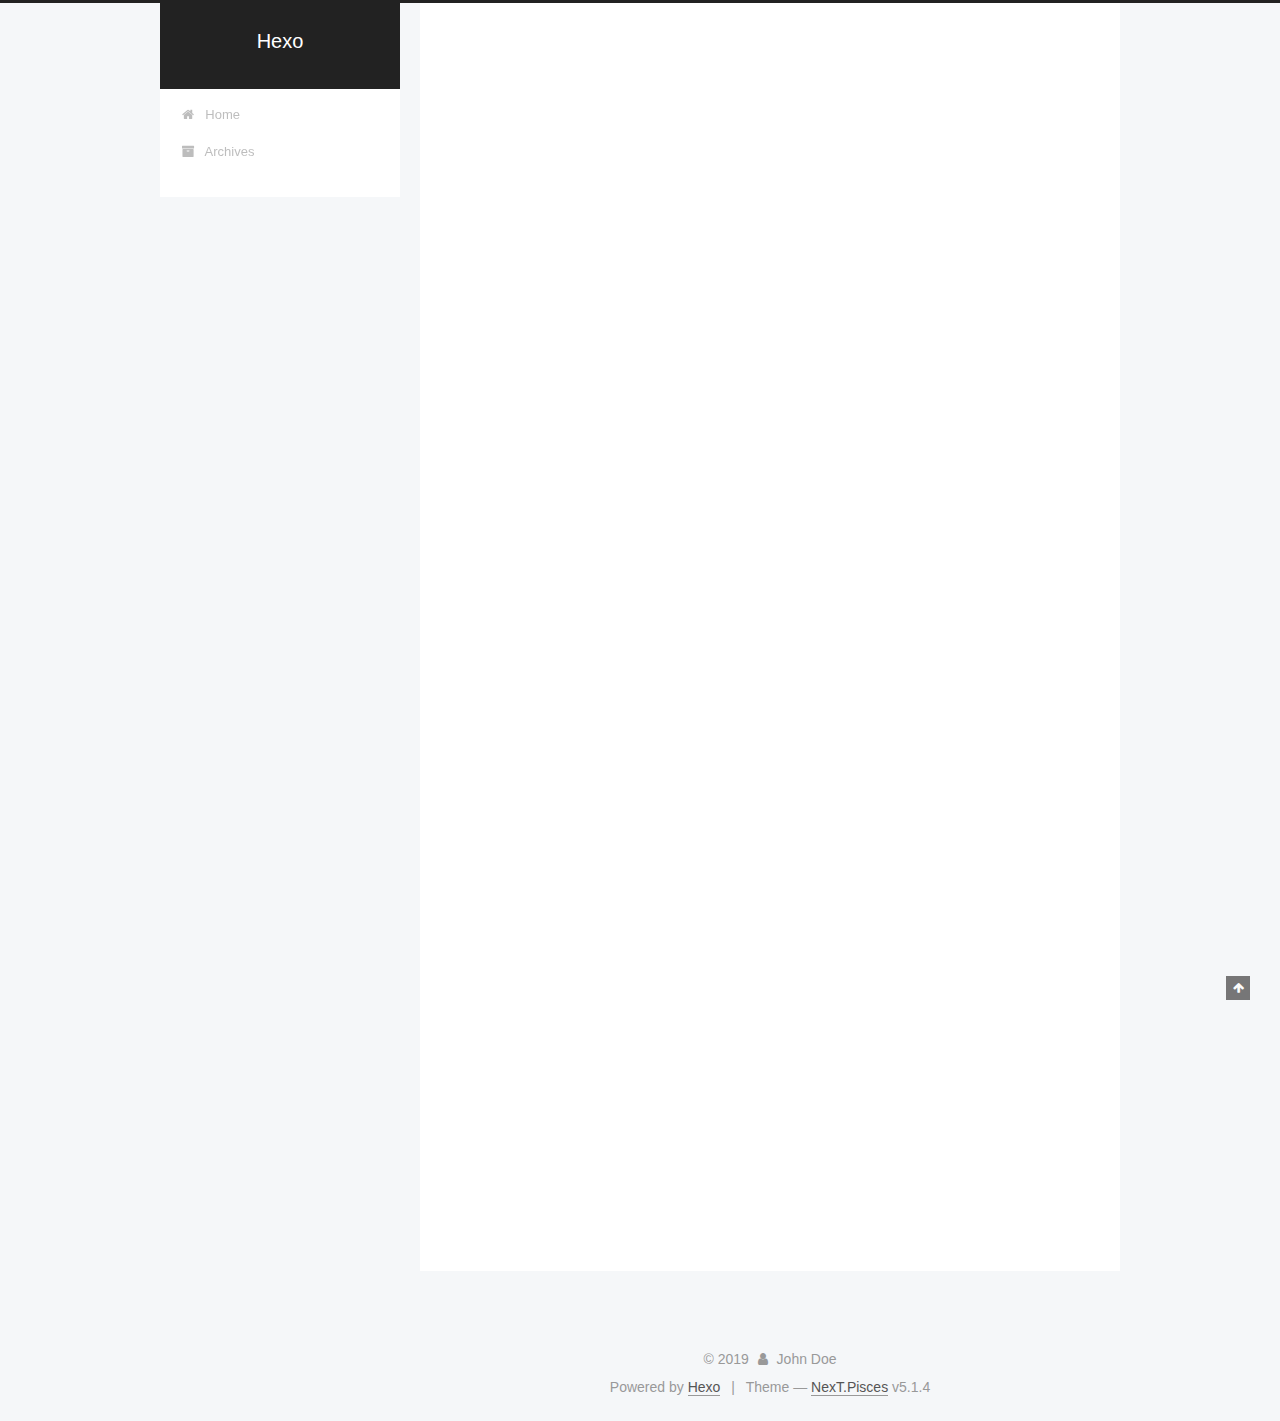
==== commit 1e7a456a: "Site updated: 2019-09-18 18:56:32" ====
--- a/index.html
+++ b/index.html
@@ -40,29 +40,29 @@
 
   
   
-  <link href="/lib/fancybox/source/jquery.fancybox.css?v=2.1.5" rel="stylesheet" type="text/css">
-
-
-
-
-
-
-
-<link href="/lib/font-awesome/css/font-awesome.min.css?v=4.6.2" rel="stylesheet" type="text/css">
-
-<link href="/css/main.css?v=5.1.4" rel="stylesheet" type="text/css">
-
-
-  <link rel="apple-touch-icon" sizes="180x180" href="/images/apple-touch-icon-next.png?v=5.1.4">
-
-
-  <link rel="icon" type="image/png" sizes="32x32" href="/images/favicon-32x32-next.png?v=5.1.4">
-
-
-  <link rel="icon" type="image/png" sizes="16x16" href="/images/favicon-16x16-next.png?v=5.1.4">
-
-
-  <link rel="mask-icon" href="/images/logo.svg?v=5.1.4" color="#222">
+  <link href="./lib/fancybox/source/jquery.fancybox.css?v=2.1.5" rel="stylesheet" type="text/css">
+
+
+
+
+
+
+
+<link href="./lib/font-awesome/css/font-awesome.min.css?v=4.6.2" rel="stylesheet" type="text/css">
+
+<link href="./css/main.css?v=5.1.4" rel="stylesheet" type="text/css">
+
+
+  <link rel="apple-touch-icon" sizes="180x180" href="./images/apple-touch-icon-next.png?v=5.1.4">
+
+
+  <link rel="icon" type="image/png" sizes="32x32" href="./images/favicon-32x32-next.png?v=5.1.4">
+
+
+  <link rel="icon" type="image/png" sizes="16x16" href="./images/favicon-16x16-next.png?v=5.1.4">
+
+
+  <link rel="mask-icon" href="./images/logo.svg?v=5.1.4" color="#222">
 
 
 
@@ -92,7 +92,7 @@
 <script type="text/javascript" id="hexo.configurations">
   var NexT = window.NexT || {};
   var CONFIG = {
-    root: '/',
+    root: './',
     scheme: 'Pisces',
     version: '5.1.4',
     sidebar: {"position":"left","display":"post","offset":12,"b2t":false,"scrollpercent":false,"onmobile":false},
@@ -150,7 +150,7 @@
     
 
     <div class="custom-logo-site-title">
-      <a href="/" class="brand" rel="start">
+      <a href="./" class="brand" rel="start">
         <span class="logo-line-before"><i></i></span>
         <span class="site-title">Hexo</span>
         <span class="logo-line-after"><i></i></span>
@@ -178,7 +178,7 @@
       
         
         <li class="menu-item menu-item-home">
-          <a href="/" rel="section">
+          <a href="./" rel="section">
             
               <i class="menu-item-icon fa fa-fw fa-home"></i> <br>
             
@@ -188,7 +188,7 @@
       
         
         <li class="menu-item menu-item-archives">
-          <a href="/archives/" rel="section">
+          <a href="./archives/" rel="section">
             
               <i class="menu-item-icon fa fa-fw fa-archive"></i> <br>
             
@@ -229,12 +229,12 @@
   
   
   <div class="post-block">
-    <link itemprop="mainEntityOfPage" href="http://yoursite.com/2019/09/18/hello-world/">
+    <link itemprop="mainEntityOfPage" href="http://yoursite.com./2019/09/18/My-New-Post/">
 
     <span hidden itemprop="author" itemscope itemtype="http://schema.org/Person">
       <meta itemprop="name" content="John Doe">
       <meta itemprop="description" content>
-      <meta itemprop="image" content="/images/avatar.gif">
+      <meta itemprop="image" content="./images/avatar.gif">
     </span>
 
     <span hidden itemprop="publisher" itemscope itemtype="http://schema.org/Organization">
@@ -248,7 +248,126 @@
         
           <h1 class="post-title" itemprop="name headline">
                 
-                <a class="post-title-link" href="/2019/09/18/hello-world/" itemprop="url">Hello World</a></h1>
+                <a class="post-title-link" href="./2019/09/18/My-New-Post/" itemprop="url">My New Post</a></h1>
+        
+
+        <div class="post-meta">
+          <span class="post-time">
+            
+              <span class="post-meta-item-icon">
+                <i class="fa fa-calendar-o"></i>
+              </span>
+              
+                <span class="post-meta-item-text">Posted on</span>
+              
+              <time title="Post created" itemprop="dateCreated datePublished" datetime="2019-09-18T17:56:36+08:00">
+                2019-09-18
+              </time>
+            
+
+            
+
+            
+          </span>
+
+          
+
+          
+            
+          
+
+          
+          
+
+          
+
+          
+
+          
+
+        </div>
+      </header>
+    
+
+    
+    
+    
+    <div class="post-body" itemprop="articleBody">
+
+      
+      
+
+      
+        
+          
+            
+          
+        
+      
+    </div>
+    
+    
+    
+
+    
+
+    
+
+    
+
+    <footer class="post-footer">
+      
+
+      
+
+      
+
+      
+      
+        <div class="post-eof"></div>
+      
+    </footer>
+  </div>
+  
+  
+  
+  </article>
+
+
+    
+      
+
+  
+
+  
+  
+  
+
+  <article class="post post-type-normal" itemscope itemtype="http://schema.org/Article">
+  
+  
+  
+  <div class="post-block">
+    <link itemprop="mainEntityOfPage" href="http://yoursite.com./2019/09/18/hello-world/">
+
+    <span hidden itemprop="author" itemscope itemtype="http://schema.org/Person">
+      <meta itemprop="name" content="John Doe">
+      <meta itemprop="description" content>
+      <meta itemprop="image" content="./images/avatar.gif">
+    </span>
+
+    <span hidden itemprop="publisher" itemscope itemtype="http://schema.org/Organization">
+      <meta itemprop="name" content="Hexo">
+    </span>
+
+    
+      <header class="post-header">
+
+        
+        
+          <h1 class="post-title" itemprop="name headline">
+                
+                <a class="post-title-link" href="./2019/09/18/hello-world/" itemprop="url">Hello World</a></h1>
         
 
         <div class="post-meta">
@@ -392,9 +511,9 @@
             
               <div class="site-state-item site-state-posts">
               
-                <a href="/archives/">
+                <a href="./archives/">
               
-                  <span class="site-state-item-count">1</span>
+                  <span class="site-state-item-count">2</span>
                   <span class="site-state-item-name">posts</span>
                 </a>
               </div>
@@ -512,60 +631,60 @@
 
   
   
-    <script type="text/javascript" src="/lib/jquery/index.js?v=2.1.3"></script>
-  
-
-  
-  
-    <script type="text/javascript" src="/lib/fastclick/lib/fastclick.min.js?v=1.0.6"></script>
-  
-
-  
-  
-    <script type="text/javascript" src="/lib/jquery_lazyload/jquery.lazyload.js?v=1.9.7"></script>
-  
-
-  
-  
-    <script type="text/javascript" src="/lib/velocity/velocity.min.js?v=1.2.1"></script>
-  
-
-  
-  
-    <script type="text/javascript" src="/lib/velocity/velocity.ui.min.js?v=1.2.1"></script>
-  
-
-  
-  
-    <script type="text/javascript" src="/lib/fancybox/source/jquery.fancybox.pack.js?v=2.1.5"></script>
-  
-
-
-  
-
-
-  <script type="text/javascript" src="/js/src/utils.js?v=5.1.4"></script>
-
-  <script type="text/javascript" src="/js/src/motion.js?v=5.1.4"></script>
-
-
-
-  
-  
-
-
-  <script type="text/javascript" src="/js/src/affix.js?v=5.1.4"></script>
-
-  <script type="text/javascript" src="/js/src/schemes/pisces.js?v=5.1.4"></script>
-
-
-
-  
-
-  
-
-
-  <script type="text/javascript" src="/js/src/bootstrap.js?v=5.1.4"></script>
+    <script type="text/javascript" src="./lib/jquery/index.js?v=2.1.3"></script>
+  
+
+  
+  
+    <script type="text/javascript" src="./lib/fastclick/lib/fastclick.min.js?v=1.0.6"></script>
+  
+
+  
+  
+    <script type="text/javascript" src="./lib/jquery_lazyload/jquery.lazyload.js?v=1.9.7"></script>
+  
+
+  
+  
+    <script type="text/javascript" src="./lib/velocity/velocity.min.js?v=1.2.1"></script>
+  
+
+  
+  
+    <script type="text/javascript" src="./lib/velocity/velocity.ui.min.js?v=1.2.1"></script>
+  
+
+  
+  
+    <script type="text/javascript" src="./lib/fancybox/source/jquery.fancybox.pack.js?v=2.1.5"></script>
+  
+
+
+  
+
+
+  <script type="text/javascript" src="./js/src/utils.js?v=5.1.4"></script>
+
+  <script type="text/javascript" src="./js/src/motion.js?v=5.1.4"></script>
+
+
+
+  
+  
+
+
+  <script type="text/javascript" src="./js/src/affix.js?v=5.1.4"></script>
+
+  <script type="text/javascript" src="./js/src/schemes/pisces.js?v=5.1.4"></script>
+
+
+
+  
+
+  
+
+
+  <script type="text/javascript" src="./js/src/bootstrap.js?v=5.1.4"></script>
 
 
 
--- a/css/main.css
+++ b/css/main.css
@@ -1823,7 +1823,7 @@
   width: 4px;
   height: 4px;
   border-radius: 50%;
-  background: #d4ff99;
+  background: #93f1ff;
 }
 .links-of-blogroll {
   font-size: 13px;
